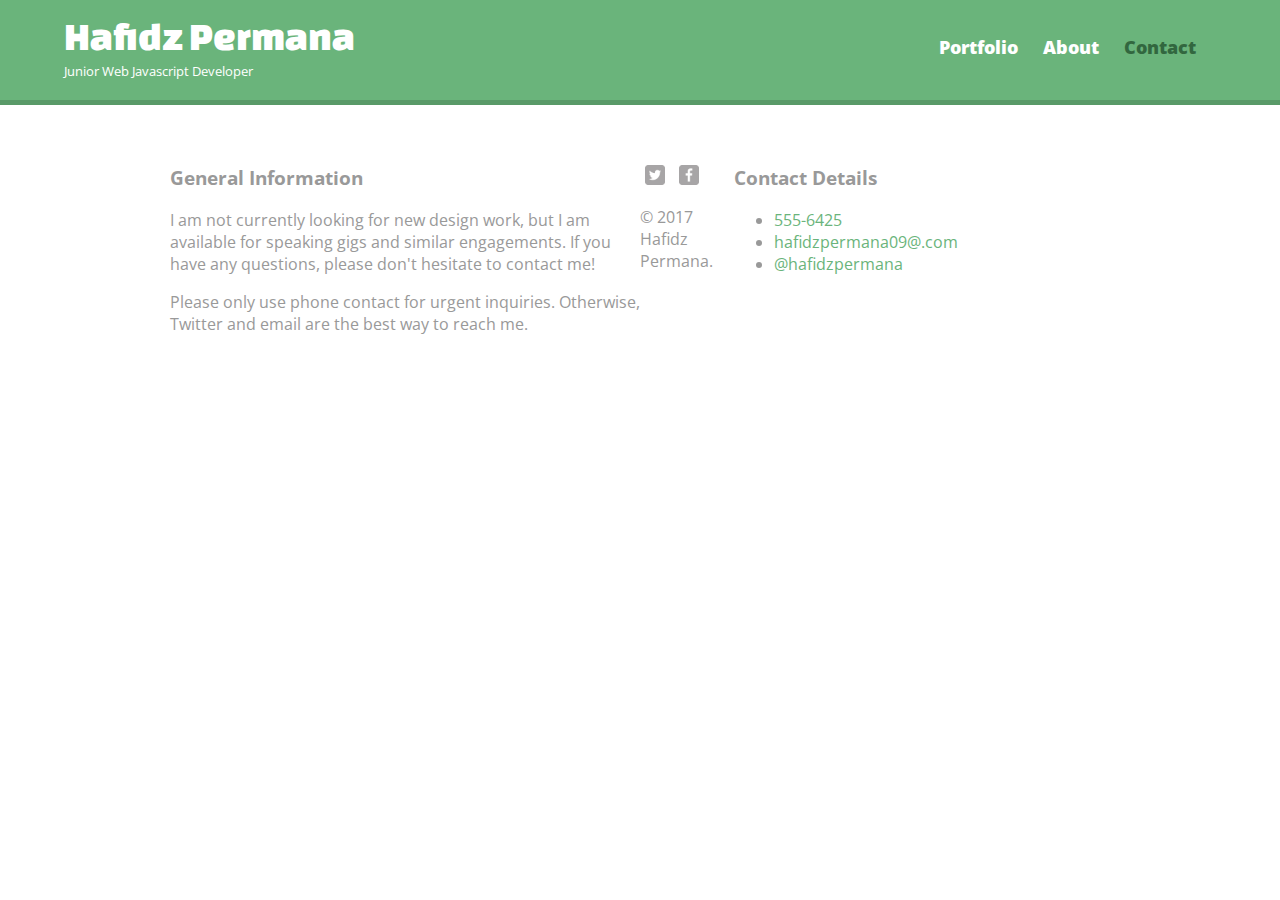
==== contact.html @ 040fd209 "incomplete style" ====
<!DOCTYPE html>
<html>
  <head>
    <meta charset="utf-8">
    <title>Hafidz Permana | Junior Web Javascript Developer</title>
    <link rel="stylesheet" href="css/normalize.css">
    <link href='http://fonts.googleapis.com/css?family=Changa+One|Open+Sans:400italic,700italic,400,700,800' rel='stylesheet' type='text/css'>
    <link rel="stylesheet" href="css/main.css">
    <link rel="stylesheet" href="css/responsive.css">
    <meta name="viewport" content="width=device-width, initial-scale=1.0">
  </head>
  <body>
    <header>
      <a href="index.html" id="logo">
        <h1>Hafidz Permana</h1>
        <h2>Junior Web Javascript Developer</h2>
      </a>
      <nav>
        <ul>
          <li><a href="index.html">Portfolio</a></li>
          <li><a href="about.html">About</a></li>
          <li><a href="contact.html" class="selected">Contact</a></li>
        </ul>
      </nav>
    </header>
    <div id="wrapper">
      <section id="primary">
        <h3>General Information</h3>
        <p>I am not currently looking for new design work, but I am available for speaking gigs and similar engagements. If you have any questions, please don't hesitate to contact me!</p>
        <p>Please only use phone contact for urgent inquiries. Otherwise, Twitter and email are the best way to reach me.</p>
      </section>
      <section id="secondary">
        <h3>Contact Details</h3>
        <ul class="contact-info">
          <li class="phone"><a href="tel:555-6425">555-6425</a></li>
          <li class="mail"><a href="mailto:hafidzzpermana09@gmail.com">hafidzpermana09@.com</a></li>
          <li class="twitter"><a href="http://twitter.com/hafidzzpermana">@hafidzpermana</a></li>
        </ul>
      </section>
      <footer>
        <a href="http://twitter.com/hafidzzpermana"><img src="img/twitter-wrap.png" alt="Twitter Logo" class="social-icon"></a>
        <a href="http://facebook.com/"><img src="img/facebook-wrap.png" alt="Facebook Logo" class="social-icon"></a>
        <p>&copy; 2017 Hafidz Permana.</p>
      </footer>
    </div>
  </body>
</html>
---- css/main.css ----
/**********************************
GENERAL
***********************************/
* {
  box-sizing: content-box;
}

body {
  font-family: 'Open Sans', sans-serif;
}

#wrapper {
  max-width: 940px;
  margin: 0 auto;
  padding: 0 5%;
}

a {
  text-decoration: none;
}

img {
  max-width: 100%;
}

h3 {
  margin: 0 0 1em 0;
}



/**********************************
HEADING
***********************************/

header {
  float: left;
  margin: 0 0 30px 0;
  padding: 5px 0 0 0;
  width: 100%;
  font-size: "Varela Round"
}

#logo {
  text-align: center;
  margin: 0;
}

h1 {
  font-family: 'Changa One', sans-serif;
  margin: 15px 0;
  font-size: 1.75em;
  font-weight: normal;
  line-height: 0.8em;
}

h2 {
  font-size: 0.75em;
  margin: -5px 0 0;
  font-weight: normal;
}



/**********************************
NAVIGATION
***********************************/

nav {
  text-align: center;
  padding: 10px 0;
  margin: 20px 0 0;
}

nav ul {
  list-style: none;
  margin: 0 10px;
  padding: 0;
}

nav li {
  display: inline-block;
}

nav a {
  font-weight: 800;
  padding: 15px 10px;
}

/**********************************
CONTENT
***********************************/

.profile-photo {
  border-radius: 50%;
  display: block;
  text-align: center;
  width: 100px;
  height: 100px;
  margin: 0 auto;
  padding: 2em 0;
}

/**********************************
FOOTER
***********************************/

.social-icon {
  width: 20px;
  height: 20px;
  margin: 0 5px;
}

.socmed {
  padding: 40px 0;
  text-align: center;
}

.main-footer {
  background-color: gray;
  padding: 20px 0;
  text-align: center;
  color: white;
}

/**********************************
COLORS
***********************************/

/* site body */
body {
  background-color: #fff;
  color: #999;
}

/* green header */
header {
  background: #6ab47b;
  border-color: #599a68;
}

/* nav background on mobile */
nav {
  background: #599a68;
}

/* logo text */
h1, h2 {
  color: #fff;
}

/* links */
a {
  color: #6ab47b;
}

/* nav link */
nav a, nav a:visited {
  color: #fff;
}

/* selected nav link */
nav a.selected, nav a:hover {
  color: #32673f;
}
---- css/responsive.css ----
@media screen and (min-width: 480px) {
  
  /**********************************
  TWO COLUMN LAYOUT
  ***********************************/
  
  #primary {
    width: 50%;
    float: left;
  }
  
  #secondary {
    width: 40%;
    float: right;
  }
  

  
  /**********************************
  PAGE: PORTFOLIO
  ***********************************/
  
  #gallery li {
    width: 28.3333%;
  }
  
  #gallery li:nth-child(4n) {
    clear: left;
  }
  
  /**********************************
  PAGE: ABOUT
  ***********************************/
  
  .profile-photo {
    float: left;
    margin: 0 5% 80px 0;
  }
  
}

@media screen and (min-width: 660px) {

  /**********************************
  HEADER
  ***********************************/

  nav {
    background: none;
    float: right;
    font-size: 1.125em;
    margin-right: 5%;
    text-align: right;
    width: 45%;
  }
  
  #logo {
    float: left;
    margin-left: 5%;
    text-align: left;
    width: 45%;
  }
  
  h1 {
    font-size: 2.5em;
  }
  
  h2 {
    font-size: 0.825em;
    margin-bottom: 20px;
  }
  
  header {
    border-bottom: 5px solid #599a68;
    margin-bottom: 60px;
  }

  
}
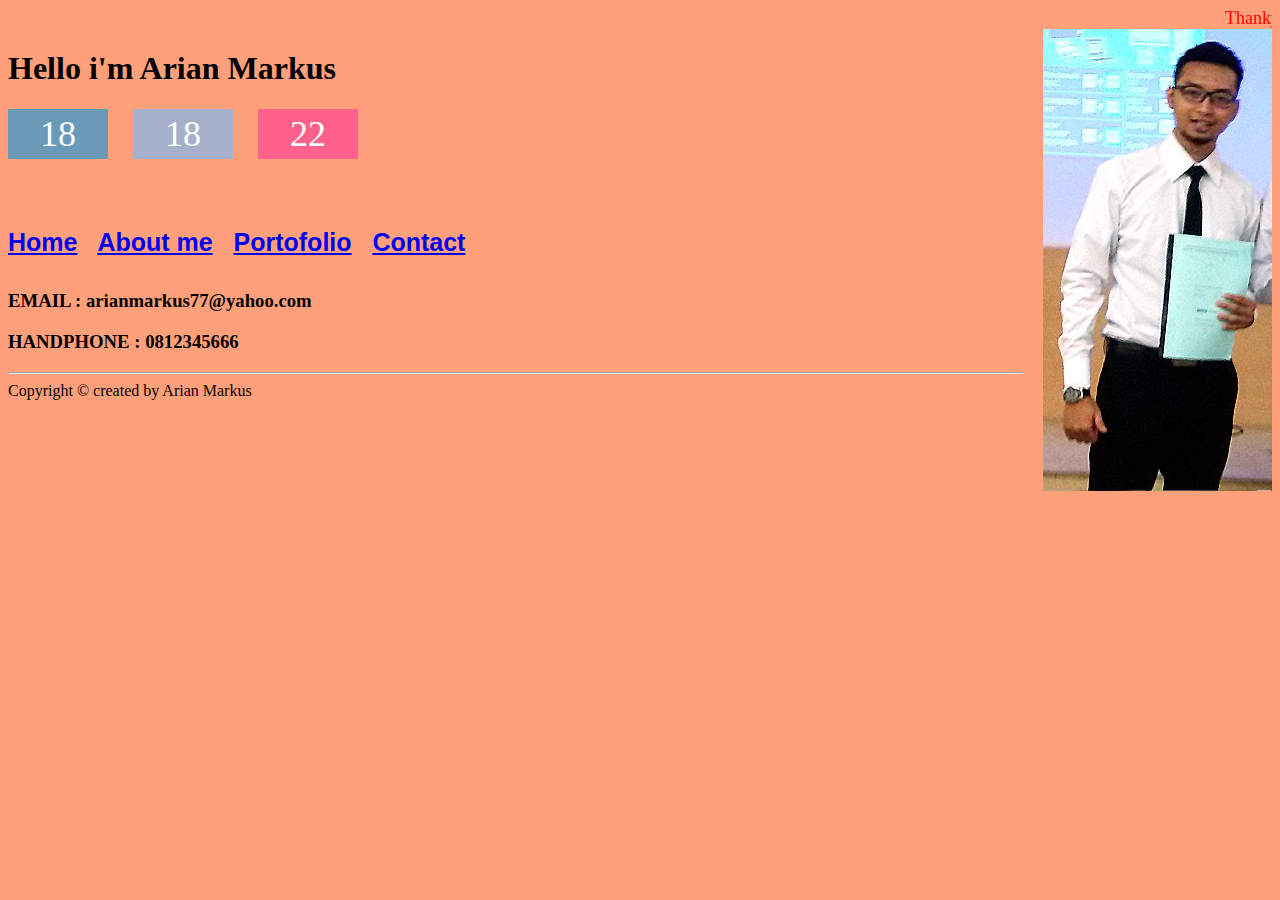
==== commit f116ea85: "Website personal" ====
--- a/contact.html
+++ b/contact.html
@@ -1,47 +1,102 @@
-<!DOCTYPE html>
+<! DOCTYPE HTML>
+
 <html>
-  <head>
-    <meta charset="utf-8">
-    <title>Hafidz Permana | Junior Web Javascript Developer</title>
-    <link rel="stylesheet" href="css/normalize.css">
-    <link href='http://fonts.googleapis.com/css?family=Changa+One|Open+Sans:400italic,700italic,400,700,800' rel='stylesheet' type='text/css'>
-    <link rel="stylesheet" href="css/main.css">
-    <link rel="stylesheet" href="css/responsive.css">
-    <meta name="viewport" content="width=device-width, initial-scale=1.0">
-  </head>
-  <body>
-    <header>
-      <a href="index.html" id="logo">
-        <h1>Hafidz Permana</h1>
-        <h2>Junior Web Javascript Developer</h2>
-      </a>
-      <nav>
-        <ul>
-          <li><a href="index.html">Portfolio</a></li>
-          <li><a href="about.html">About</a></li>
-          <li><a href="contact.html" class="selected">Contact</a></li>
-        </ul>
-      </nav>
-    </header>
-    <div id="wrapper">
-      <section id="primary">
-        <h3>General Information</h3>
-        <p>I am not currently looking for new design work, but I am available for speaking gigs and similar engagements. If you have any questions, please don't hesitate to contact me!</p>
-        <p>Please only use phone contact for urgent inquiries. Otherwise, Twitter and email are the best way to reach me.</p>
-      </section>
-      <section id="secondary">
-        <h3>Contact Details</h3>
-        <ul class="contact-info">
-          <li class="phone"><a href="tel:555-6425">555-6425</a></li>
-          <li class="mail"><a href="mailto:hafidzzpermana09@gmail.com">hafidzpermana09@.com</a></li>
-          <li class="twitter"><a href="http://twitter.com/hafidzzpermana">@hafidzpermana</a></li>
-        </ul>
-      </section>
-      <footer>
-        <a href="http://twitter.com/hafidzzpermana"><img src="img/twitter-wrap.png" alt="Twitter Logo" class="social-icon"></a>
-        <a href="http://facebook.com/"><img src="img/facebook-wrap.png" alt="Facebook Logo" class="social-icon"></a>
-        <p>&copy; 2017 Hafidz Permana.</p>
-      </footer>
+
+<head>
+  <title> My Personal Website </title>
+  <script type="text/javascript">
+  window.setTimeout("waktu()", 1000);
+
+function waktu() {
+  var tanggal = new Date();
+  setTimeout("waktu()", 1000);
+  document.getElementById("jam").innerHTML = tanggal.getHours();
+  document.getElementById("menit").innerHTML = tanggal.getMinutes();
+  document.getElementById("detik").innerHTML = tanggal.getSeconds();
+}
+</script>
+  <link href="style.css" rel="stylesheet" type="text/css" />
+
+  <script src="index.js" charset="utf-8"></script>
+</head>
+<marquee>
+  <font face="verdana" size="4" color="#FFOOOO">Thankyou for coming :) </font>
+</marquee>
+<img src="a.jpg" style="float: right; margin-left: 20px">
+
+<style>
+  #jam-digital {
+    overflow: hidden;
+    width: 350px
+  }
+
+  #hours {
+    float: left;
+    width: 100px;
+    height: 50px;
+    background-color: #6B9AB8;
+    margin-right: 25px
+  }
+
+  #minute {
+    float: left;
+    width: 100px;
+    height: 50px;
+    background-color: #A5B1CB
+  }
+
+  #second {
+    float: right;
+    width: 100px;
+    height: 50px;
+    background-color: #FF618A;
+    margin-left: 25px
+  }
+
+  #jam-digital p {
+    color: #FFF;
+    font-size: 36px;
+    text-align: center;
+    margin-top: 4px
+  }
+</style>
+
+<body onLoad="waktu()">
+
+  <header>
+    <h1> Hello i'm Arian Markus </h1></header>
+
+  <div id="jam-digital">
+    <div id="hours">
+      <p id="jam"></p>
     </div>
-  </body>
+    <div id="minute">
+      <p id="menit"></p>
+    </div>
+    <div id="second">
+      <p id="detik"></p>
+    </div>
+  </div>
+
+  <br />
+  <br />
+
+  <nav>
+    <h4>
+    <a href="index.html">Home</a> &nbsp;
+    <a href="about.html">About me</a> &nbsp;
+    <a href="portofolio.html">Portofolio</a> &nbsp;
+    <a href="contact.html">Contact</a>&nbsp;
+  </h4>
+  </nav>
+
+  <h3>
+  <p> EMAIL : arianmarkus77@yahoo.com </p>
+  <p> HANDPHONE : 0812345666 </p>
+</h3>
+  <hr>
+  <footer> Copyright &copy; created by Arian Markus </footer>
+
+</body>
+
 </html>
--- a/style.css
+++ b/style.css
@@ -0,0 +1,12 @@
+body {
+  background-color: #ffa07a;
+}
+
+h3 {
+  font-family: verdana;
+}
+
+h4 {
+  font-family: sans-serif;
+  font-size: 25px;
+}
